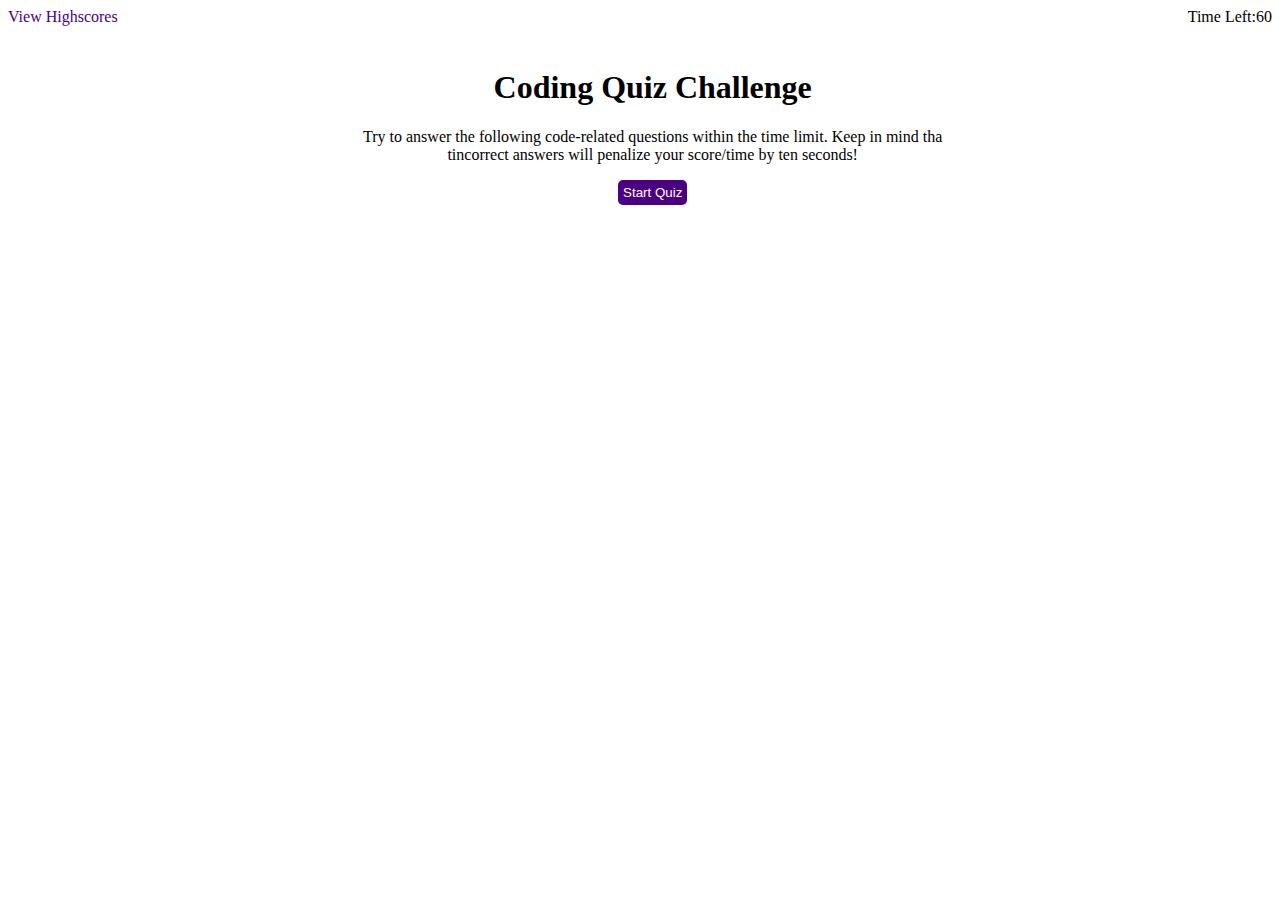
==== index.html @ e12d2f7a "restarted javascript" ====
<!DOCTYPE html>
<html lang="en">
  <head>
    <meta charset="UTF-8">
    <meta http-equiv="X-UA-Compatible" content="IE=edge">
    <meta name="viewport" content="width=device-width, initial-scale=1.0">
    <link rel="stylesheet" href="./Assets/css/styles.css">
    <script defer type="text/javascript" src="./Assets/js/script.js"></script>
    <title>API Quiz</title>
  </head>
  <body>
  
    <section class="whole-body">
      <div class="corner-div top-left">
        <a href="highscore.html">View Highscores</a>                   </div>
      
        <section class="center-body">
          <div id="section-1">
            <h1>Coding Quiz Challenge</h1>
            <p>Try to answer the following code-related questions within the time limit. Keep in mind tha tincorrect answers will penalize your score/time by ten seconds!</p>
            <button id="start-btn" class="btn" type="button">Start Quiz</button>
          </div>
          
          <div id="section-2" class="hidden">
            <h2 id="question">[will be blank place holder for question]</h2>
            <div class="answers-btn">
              <button id="btn-1" class="btn">[will be blank place holder for answer choice 1]</button>
              <button id="btn-2" class="btn">[will be blank place holder for answer choice 2]</button>
              <button id="btn-3" class="btn">[will be blank place holder for answer choice 3]</button>
              <button id="btn-4" class="btn">[will be blank place holder for answer choice 4]</button>
            </div>
            <div class="section-2-ptags">
              <p id="correct" class="section-2-ptag-margin hidden">Correct!</p>
              <p id="wrong" class="section-2-ptag-margin hidden">Wrong!</p>
            </div>
          </div>
          
          <div id="section-3" class="hidden">
            <h2>[placeholder for "All done!"]</h2>           <p>Your final score is: [place holder for final score]<p>
            <form>
              <label for="fname">Enter initials: </label>
              <input type="text" id="initials" name="initials">
              <input type="submit" class="btn">
            </form>
          </div>
        </section>
          
          <div class="corner-div top-right">
            <div class="inline">Time Left: <div class="inline timer-count">60</div></div>
          </div>
    </section>
          
  </body>
</html>
---- Assets/css/styles.css ----
/* for each option that has display: block; change display from block to none in js or the css file to hide the content */

body {
  height: 100vh;
}

.whole-body {
  display: flex;
  justify-content: space-between;
}

.center-body {
  margin: 0 auto;
  display: block;
  jusify-content: center;
  align-items: center;
  margin-top: 40px;
  width: 600px;
}

h1 {
  font-size: 200%;
}

/* change from display: block, to display: none; to remove this section. */
#section-1 {
  justify-content: center;
  text-align: center;
}

.hidden {
  display: none;
}

a {
  color: #4B0082;
  text-decoration: none;
}

.goBack {
  color: white;
  text-decoration: none;
}

.btn {
  background-color: #4B0082;
  color: white;
  border: none;
  border-radius: 5px;
  padding: 5px;
}

.btn:hover {
  cursor: pointer;
  transition: .1s ease-in-out 0s;
  transform: scale(1.05);
}
/* change from display: block, to display: none; to remove this section. */

h2 {
  margin-bottom: 10px;
}

.answers-btn button {
  color: white;
  display: block;
  background-color: #4B0082;
  border: none;
  border-radius: 5px;
  margin: 5px 0;
  padding: 3px;
}

#correct {
  font-size: 130%;
  font-style: italic;
  color: grey;
  border-top: 4px solid lightgrey;
}

#wrong {
  font-size: 130%;
  font-style: italic;
  color: grey;
  border-top: 4px solid lightgrey;
}

.section-2-ptag-margin {
  margin-top: 2px;
}

/* change from display: block, to display: none; to remove this section. */

.highscore-ol {
  padding-left: 0;
}

.highscore-ol li {
  list-style: none;
  padding: 2px 0;
}

.highscore-ol li:nth-child(odd) {
  background-color: rgba(75,0,130, .2);
}
/* change from display: block, to display: none; to remove these indivually */
#highscore-1 {
  display: block;
}

#highscore-2 {
  display: block;
}

#highscore-3 {
  display: block; 
}

#highscore-4 {
  display: block;
}

#highscore-5 {
  display: block;
}

#highscore-6 {
  display: none;
}

#highscore-7 {
  display: none;
}

#highscore-8 {
  display: none;
}

#highscore-9 {
  display: none;
}

#highscore-10 {
  display: none;
}

#section-4 button {
  margin-right: 10px;
}
/* change from display: block, to display: none; to remove these corner items. */
.corner-div {
  display: block;
}

.top-right {
  margin: 0px;
}

div .inline {
  float: right;
}
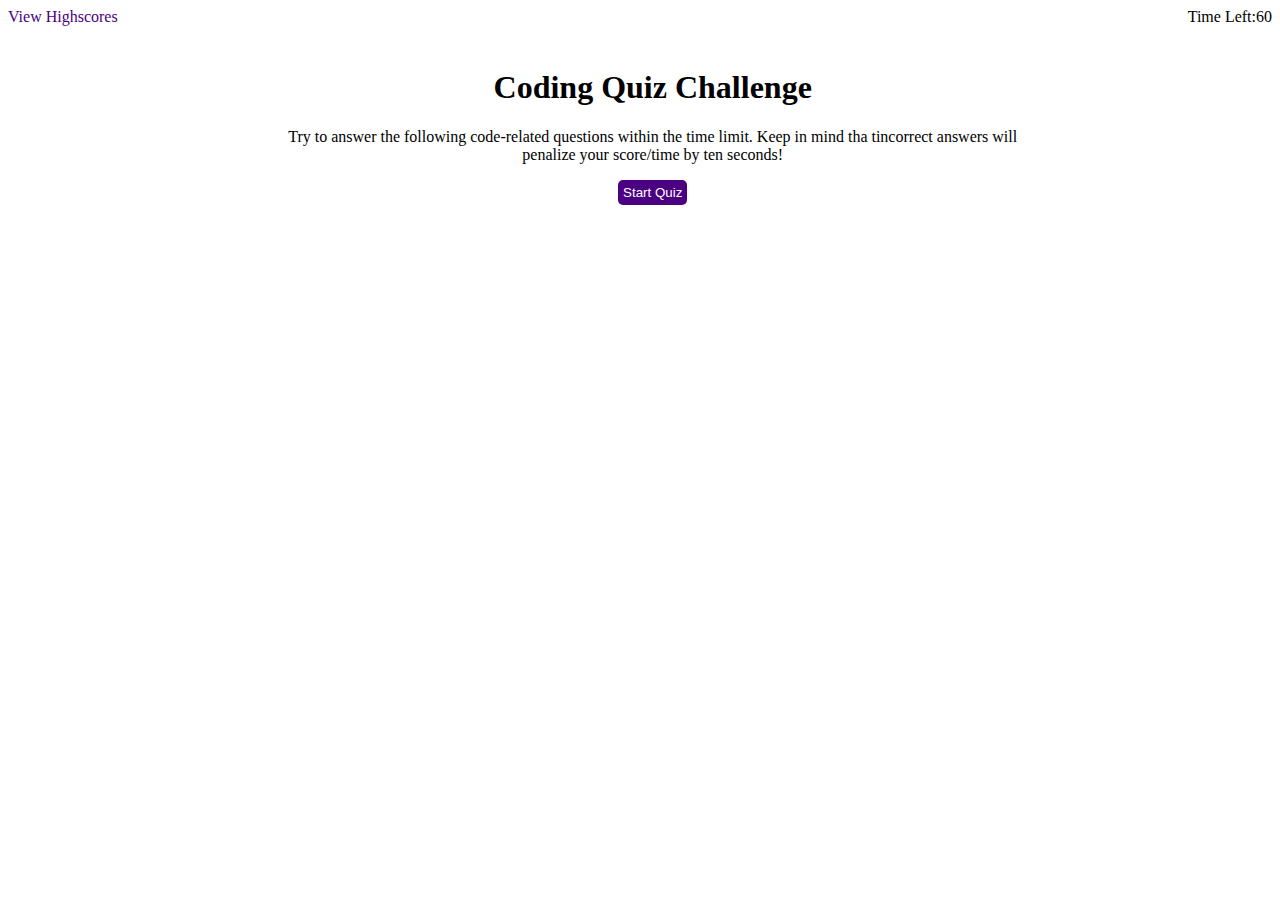
==== commit 9259443b: "Finished css and html design as prompted" ====
--- a/index.html
+++ b/index.html
@@ -12,7 +12,8 @@
   
     <section class="whole-body">
       <div class="corner-div top-left">
-        <a href="highscore.html">View Highscores</a>                   </div>
+        <button id="viewHighscores" class="highscorebtn">View Highscores</button>                   
+      </div>
       
         <section class="center-body">
           <div id="section-1">
@@ -30,25 +31,41 @@
               <button id="btn-4" class="btn">[will be blank place holder for answer choice 4]</button>
             </div>
             <div class="section-2-ptags">
-              <p id="correct" class="section-2-ptag-margin hidden">Correct!</p>
-              <p id="wrong" class="section-2-ptag-margin hidden">Wrong!</p>
+              <div id="correct-wrong"></div>
             </div>
           </div>
           
           <div id="section-3" class="hidden">
-            <h2>[placeholder for "All done!"]</h2>           <p>Your final score is: [place holder for final score]<p>
+            <h2>All Done!</h2>
+              <div class="score-holder">
+                <p>Your final score is: </p> 
+                <p id="score"> </p>
+              </div>
             <form>
               <label for="fname">Enter initials: </label>
               <input type="text" id="initials" name="initials">
-              <input type="submit" class="btn">
+              <input type="submit" class="btn" id="submitBtn">
             </form>
           </div>
+
+          <div class ="hidden" id="section-4">
+            <div id="highscores">
+                <h2>Highscores</h2>
+                <div>
+      
+                <ol class="highscore-ol" id="nameList"></ol>
+      
+                </div>
+                <button id="goBack" class="btn"><a id="goBackA">Go Back</a></button>
+                <button class="btn" id="clear">Clear Highscores</button>
+            </div>
+        </div>
         </section>
           
-          <div class="corner-div top-right">
+          <section id="timer-div" class="corner-div top-right">
             <div class="inline">Time Left: <div class="inline timer-count">60</div></div>
-          </div>
+          </section>
     </section>
-          
+
   </body>
 </html>
--- a/Assets/css/styles.css
+++ b/Assets/css/styles.css
@@ -11,11 +11,24 @@
 
 .center-body {
   margin: 0 auto;
-  display: block;
-  jusify-content: center;
+  display: flex;
+  justify-content: center;
   align-items: center;
   margin-top: 40px;
-  width: 600px;
+  width: 60%;
+}
+
+.highscorebtn {
+	background: none;
+	color: #4B0082;
+	border: none;
+	padding: 0;
+	font: inherit;
+	outline: inherit;
+}
+
+.highscorebtn:hover {
+  cursor: pointer;
 }
 
 h1 {
@@ -37,7 +50,7 @@
   text-decoration: none;
 }
 
-.goBack {
+#goBackA {
   color: white;
   text-decoration: none;
 }
@@ -48,6 +61,7 @@
   border: none;
   border-radius: 5px;
   padding: 5px;
+  text-align: left;
 }
 
 .btn:hover {
@@ -71,14 +85,7 @@
   padding: 3px;
 }
 
-#correct {
-  font-size: 130%;
-  font-style: italic;
-  color: grey;
-  border-top: 4px solid lightgrey;
-}
-
-#wrong {
+#correct-wrong {
   font-size: 130%;
   font-style: italic;
   color: grey;
@@ -89,7 +96,9 @@
   margin-top: 2px;
 }
 
-/* change from display: block, to display: none; to remove this section. */
+.score-holder {
+  display: flex;
+}
 
 .highscore-ol {
   padding-left: 0;
@@ -103,55 +112,15 @@
 .highscore-ol li:nth-child(odd) {
   background-color: rgba(75,0,130, .2);
 }
-/* change from display: block, to display: none; to remove these indivually */
-#highscore-1 {
-  display: block;
-}
 
-#highscore-2 {
-  display: block;
-}
-
-#highscore-3 {
-  display: block; 
-}
-
-#highscore-4 {
-  display: block;
-}
-
-#highscore-5 {
-  display: block;
-}
-
-#highscore-6 {
-  display: none;
-}
-
-#highscore-7 {
-  display: none;
-}
-
-#highscore-8 {
-  display: none;
-}
-
-#highscore-9 {
-  display: none;
-}
-
-#highscore-10 {
-  display: none;
+#section-4 {
+  width: 60%;
 }
 
 #section-4 button {
   margin-right: 10px;
 }
 /* change from display: block, to display: none; to remove these corner items. */
-.corner-div {
-  display: block;
-}
-
 .top-right {
   margin: 0px;
 }
